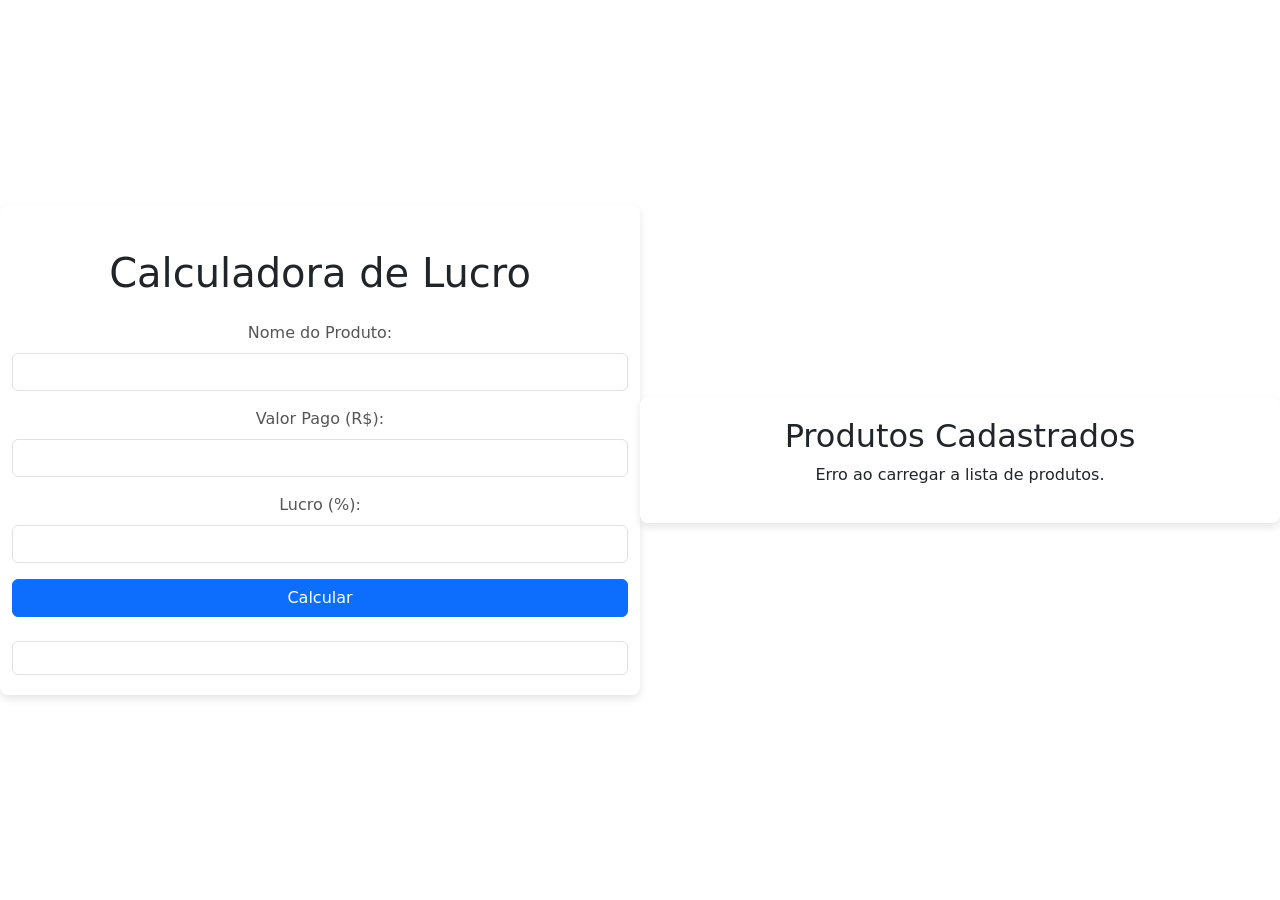
==== index.html @ be455032 "Primeiro commit da aplicacao" ====
<!DOCTYPE html>
<html lang="pt-br">
<head>
    <meta charset="UTF-8">
    <meta name="viewport" content="width=device-width, initial-scale=1.0">
    <title>Calculadora de Lucro</title>
    <link rel="stylesheet" href="style.css">
    <link href="https://cdn.jsdelivr.net/npm/bootstrap@5.3.3/dist/css/bootstrap.min.css" rel="stylesheet">
</head>
<body>
    <div class="container">
    <h1 class="my-4 text-center">Calculadora de Lucro</h1>

    <div class="mb-3">
        <label for="produto" class="form-label">Nome do Produto:</label>
        <input type="text" id="produto" class="form-control">
    </div>

    <div class="mb-3">
        <label for="valor" class="form-label">Valor Pago (R$):</label>
        <input type="number" id="valor" class="form-control">
    </div>

    <div class="mb-3">
        <label for="lucro" class="form-label">Lucro (%):</label>
        <input type="number" id="lucro" class="form-control">
    </div>

    <button id="calcular" class="btn btn-primary w-100">Calcular</button>

    <div id="resultado" class="mt-4 p-3 border rounded text-start"></div>
</div>
    
    <div class="container lista-container">
    <h2 class="text-center">Produtos Cadastrados</h2>
    <div id="lista-produtos" class="table-responsive">
        <table class="table table-striped table-hover">
            </table>
    </div>
</div>

    <script src="script.js"></script>
</body>
</html>
---- style.css ----
body {
    font-family: Arial, sans-serif;
    background-color: #f4f4f4;
    display: flex;
    justify-content: center;
    align-items: center;
    height: 100vh;
    margin: 0;
}

.container {
    background: white;
    padding: 20px 40px;
    border-radius: 8px;
    box-shadow: 0 4px 8px rgba(0, 0, 0, 0.1);
    text-align: center;
}

h1 {
    color: #333;
}

.input-group {
    margin-bottom: 15px;
    text-align: left;
}

label {
    display: block;
    margin-bottom: 5px;
    color: #555;
}

input {
    width: 100%;
    padding: 8px;
    box-sizing: border-box;
    border: 1px solid #ccc;
    border-radius: 4px;
}

button {
    width: 100%;
    padding: 10px;
    background-color: #007bff;
    color: white;
    border: none;
    border-radius: 4px;
    cursor: pointer;
    font-size: 16px;
}

button:hover {
    background-color: #0056b3;
}

#resultado {
    margin-top: 20px;
    font-size: 18px;
    font-weight: bold;
    color: #333;
    white-space: pre-wrap; /* Mantém as quebras de linha do JavaScript */
    text-align: left;
}

.lista-container {
    margin-top: 20px;
    padding: 20px;
}

table {
    width: 100%;
    border-collapse: collapse;
    margin-top: 15px;
}

th, td {
    padding: 10px;
    border: 1px solid #ccc;
    text-align: left;
}

th {
    background-color: #007bff;
    color: white;
}

.remover-btn {
    background-color: #dc3545;
}

.remover-btn:hover {
    background-color: #c82333;
}
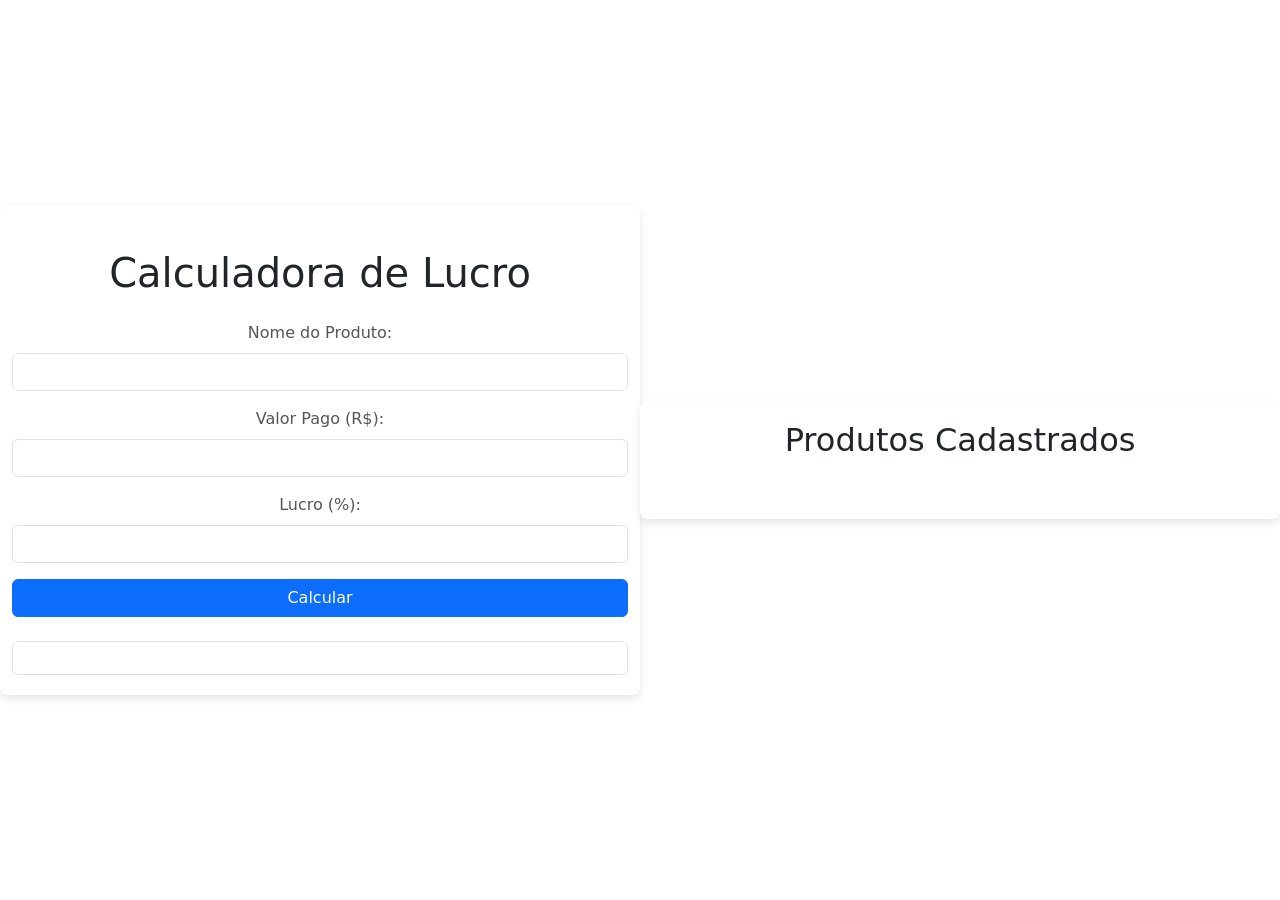
==== commit c1233b4d: "Ajustando código" ====
--- a/index.html
+++ b/index.html
@@ -4,6 +4,7 @@
     <meta charset="UTF-8">
     <meta name="viewport" content="width=device-width, initial-scale=1.0">
     <title>Calculadora de Lucro</title>
+    <script src="script.js"></script>
     <link rel="stylesheet" href="style.css">
     <link href="https://cdn.jsdelivr.net/npm/bootstrap@5.3.3/dist/css/bootstrap.min.css" rel="stylesheet">
 </head>
@@ -39,6 +40,5 @@
     </div>
 </div>
 
-    <script src="script.js"></script>
 </body>
 </html>
